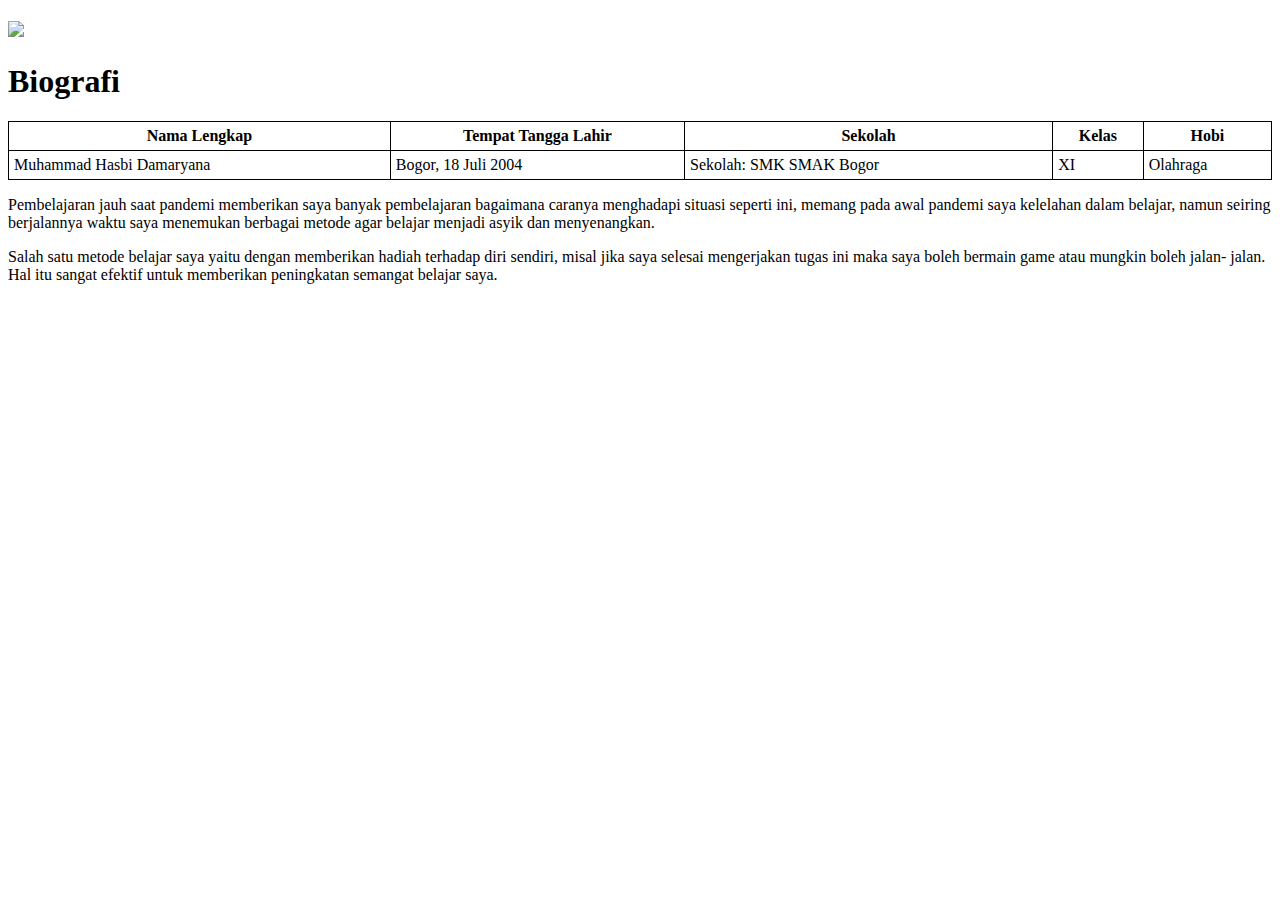
==== index.html @ 7825a8dd "Add files via upload" ====
<!DOCTYPE html>
<html></html>
<head></head>
<title>Pengalaman Pembelajaran Jarak Jauh</title>
<body></body>
<h1></h1>
      <img src="https://instagram.fcgk21-1.fna.fbcdn.net/v/t51.2885-15/e35/118399276_365617787793232_3899980215428644116_n.jpg?tp=1&_nc_ht=instagram.fcgk21-1.fna.fbcdn.net&_nc_cat=104&_nc_ohc=2DmwCC0BlYwAX9-KPCA&ccb=7-4&oh=cbdc906afd4dc13c6cdf887ec5191b0b&oe=6087E80C&_nc_sid=4f375e" width="200 px">
<h1>Biografi</h1>
<table style="width:100%">
    <style>
    table, th, td { 
        border: 1px solid black;
        border-collapse: collapse;
    }
    th, td {
  padding: 5px;
}
th {
  text-align: center;
    </style>
<tr> 
<th>Nama Lengkap</th>
<th>Tempat Tangga Lahir</th>
<th>Sekolah</th>
<th>Kelas</th>
<th>Hobi</th>
</tr>
<tr>
<td>Muhammad Hasbi Damaryana</td>
<td>Bogor, 18 Juli 2004</td>
<td>Sekolah: SMK SMAK Bogor</td>
<td>XI</td>
<td>Olahraga</td>
</tr>
</table>
</body>
<body></body>
<p>Pembelajaran jauh saat pandemi memberikan saya banyak pembelajaran bagaimana caranya menghadapi situasi seperti ini, memang pada awal pandemi saya kelelahan dalam belajar, namun seiring berjalannya waktu saya menemukan berbagai metode agar belajar menjadi asyik dan menyenangkan. </p>
<p>Salah satu metode belajar saya yaitu dengan memberikan hadiah terhadap diri sendiri, misal jika saya selesai mengerjakan tugas ini maka saya boleh bermain game atau mungkin boleh jalan- jalan. Hal itu sangat efektif untuk memberikan peningkatan semangat belajar saya. </p>
</html>
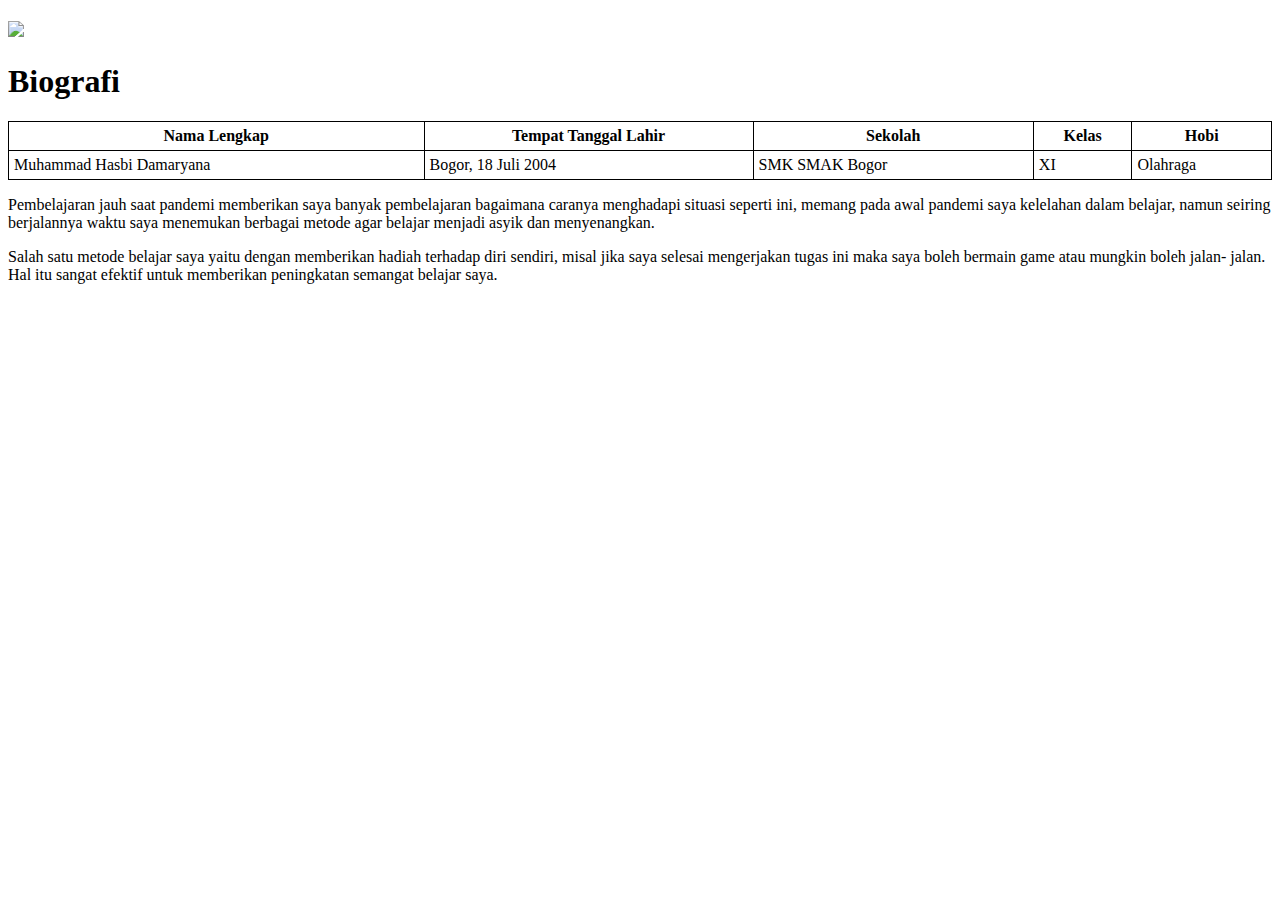
==== commit 3cc5a751: "Add files via upload" ====
--- a/index.html
+++ b/index.html
@@ -4,7 +4,7 @@
 <title>Pengalaman Pembelajaran Jarak Jauh</title>
 <body></body>
 <h1></h1>
-      <img src="https://instagram.fcgk21-1.fna.fbcdn.net/v/t51.2885-15/e35/118399276_365617787793232_3899980215428644116_n.jpg?tp=1&_nc_ht=instagram.fcgk21-1.fna.fbcdn.net&_nc_cat=104&_nc_ohc=2DmwCC0BlYwAX9-KPCA&ccb=7-4&oh=cbdc906afd4dc13c6cdf887ec5191b0b&oe=6087E80C&_nc_sid=4f375e" width="200 px">
+      <img src="hasbi.jpg" width="200 px">
 <h1>Biografi</h1>
 <table style="width:100%">
     <style>
@@ -20,7 +20,7 @@
     </style>
 <tr> 
 <th>Nama Lengkap</th>
-<th>Tempat Tangga Lahir</th>
+<th>Tempat Tanggal Lahir</th>
 <th>Sekolah</th>
 <th>Kelas</th>
 <th>Hobi</th>
@@ -28,7 +28,7 @@
 <tr>
 <td>Muhammad Hasbi Damaryana</td>
 <td>Bogor, 18 Juli 2004</td>
-<td>Sekolah: SMK SMAK Bogor</td>
+<td>SMK SMAK Bogor</td>
 <td>XI</td>
 <td>Olahraga</td>
 </tr>
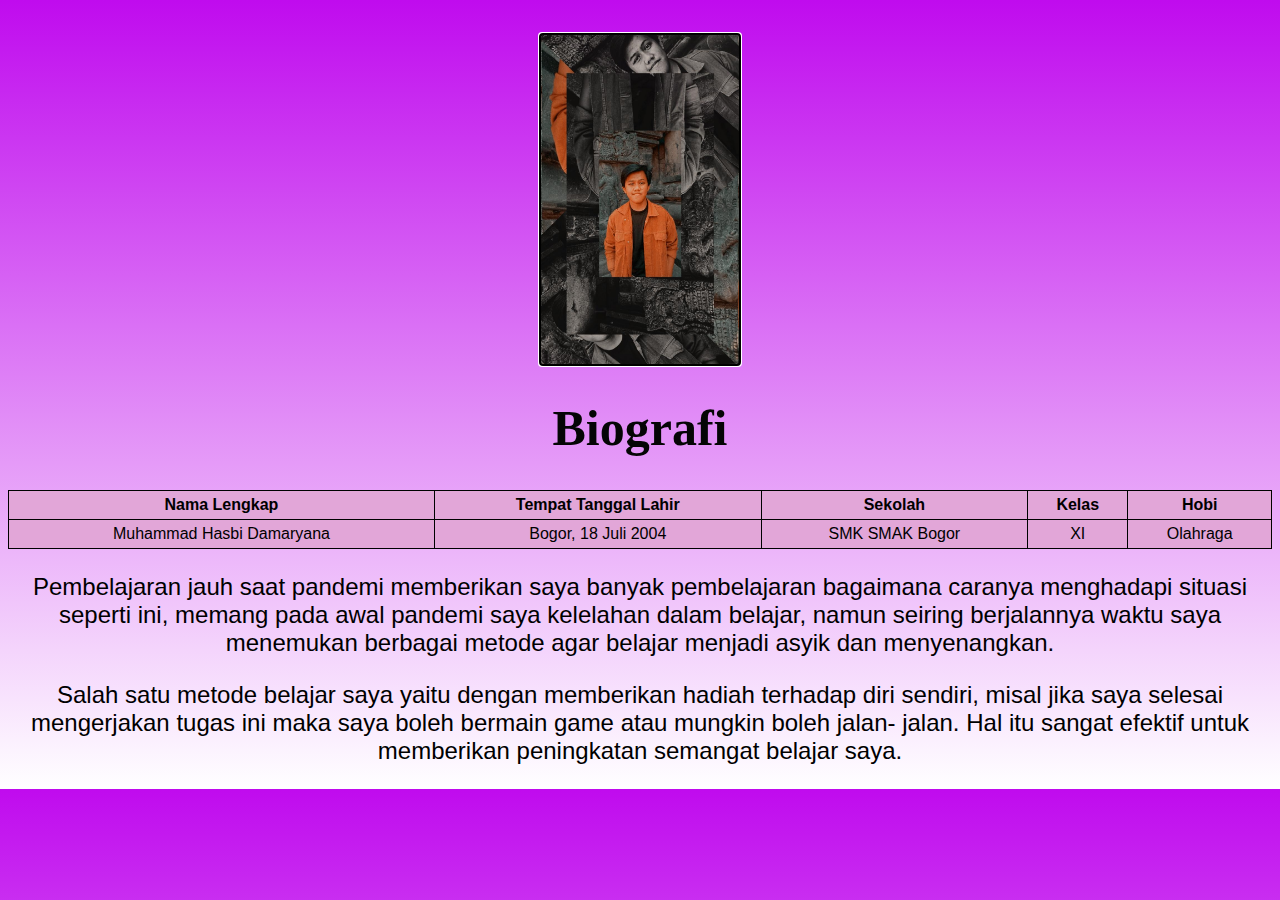
==== commit 94d02f08: "Update index.html" ====
--- a/index.html
+++ b/index.html
@@ -2,7 +2,9 @@
 <html></html>
 <head></head>
 <title>Pengalaman Pembelajaran Jarak Jauh</title>
-<body></body>
+<link rel="stylesheet" href="css 1.css">
+<body>
+</body>
 <h1></h1>
       <img src="hasbi.jpg" width="200 px">
 <h1>Biografi</h1>
@@ -35,6 +37,8 @@
 </table>
 </body>
 <body></body>
+<body></body>
 <p>Pembelajaran jauh saat pandemi memberikan saya banyak pembelajaran bagaimana caranya menghadapi situasi seperti ini, memang pada awal pandemi saya kelelahan dalam belajar, namun seiring berjalannya waktu saya menemukan berbagai metode agar belajar menjadi asyik dan menyenangkan. </p>
+<body></body>
 <p>Salah satu metode belajar saya yaitu dengan memberikan hadiah terhadap diri sendiri, misal jika saya selesai mengerjakan tugas ini maka saya boleh bermain game atau mungkin boleh jalan- jalan. Hal itu sangat efektif untuk memberikan peningkatan semangat belajar saya. </p>
-</html>+</html>
--- a/css 1.css
+++ b/css 1.css
@@ -0,0 +1,46 @@
+img {
+    display: block;
+    margin-left: auto;
+    margin-right: auto;
+    outline-style: auto;
+}
+body {
+    background-color: red; 
+    background-image: linear-gradient(rgb(192, 11, 238), rgb(255, 255, 255));
+  }
+table {
+    font-family: Arial, Helvetica, sans-serif;
+    border-collapse: collapse;
+    width: 100%;
+    color: rgb(0, 0, 0);
+    border-style: solid;
+}
+td, th {
+    background-color: rgb(226, 166, 216);
+    border: 5px solid black;
+    text-align: center;
+    padding: 10px;
+}
+tr:nth-child(even) {
+    background-color:#0dd850;
+}
+h1 {
+    display: block;
+    margin-left: auto;
+    margin-right: auto;
+    color:rgb(5, 5, 5);
+    height: fit-content;
+    width: fit-content;
+    font-size: 50px;
+}
+p {
+    text-align: center;
+    display: block;
+    margin-left: auto;
+    margin-right: auto;
+    color:black;
+    font-family: Arial, Helvetica, sans-serif ;
+    font-size: x-large;
+    height: fit-content;
+    width: fit-content;
+}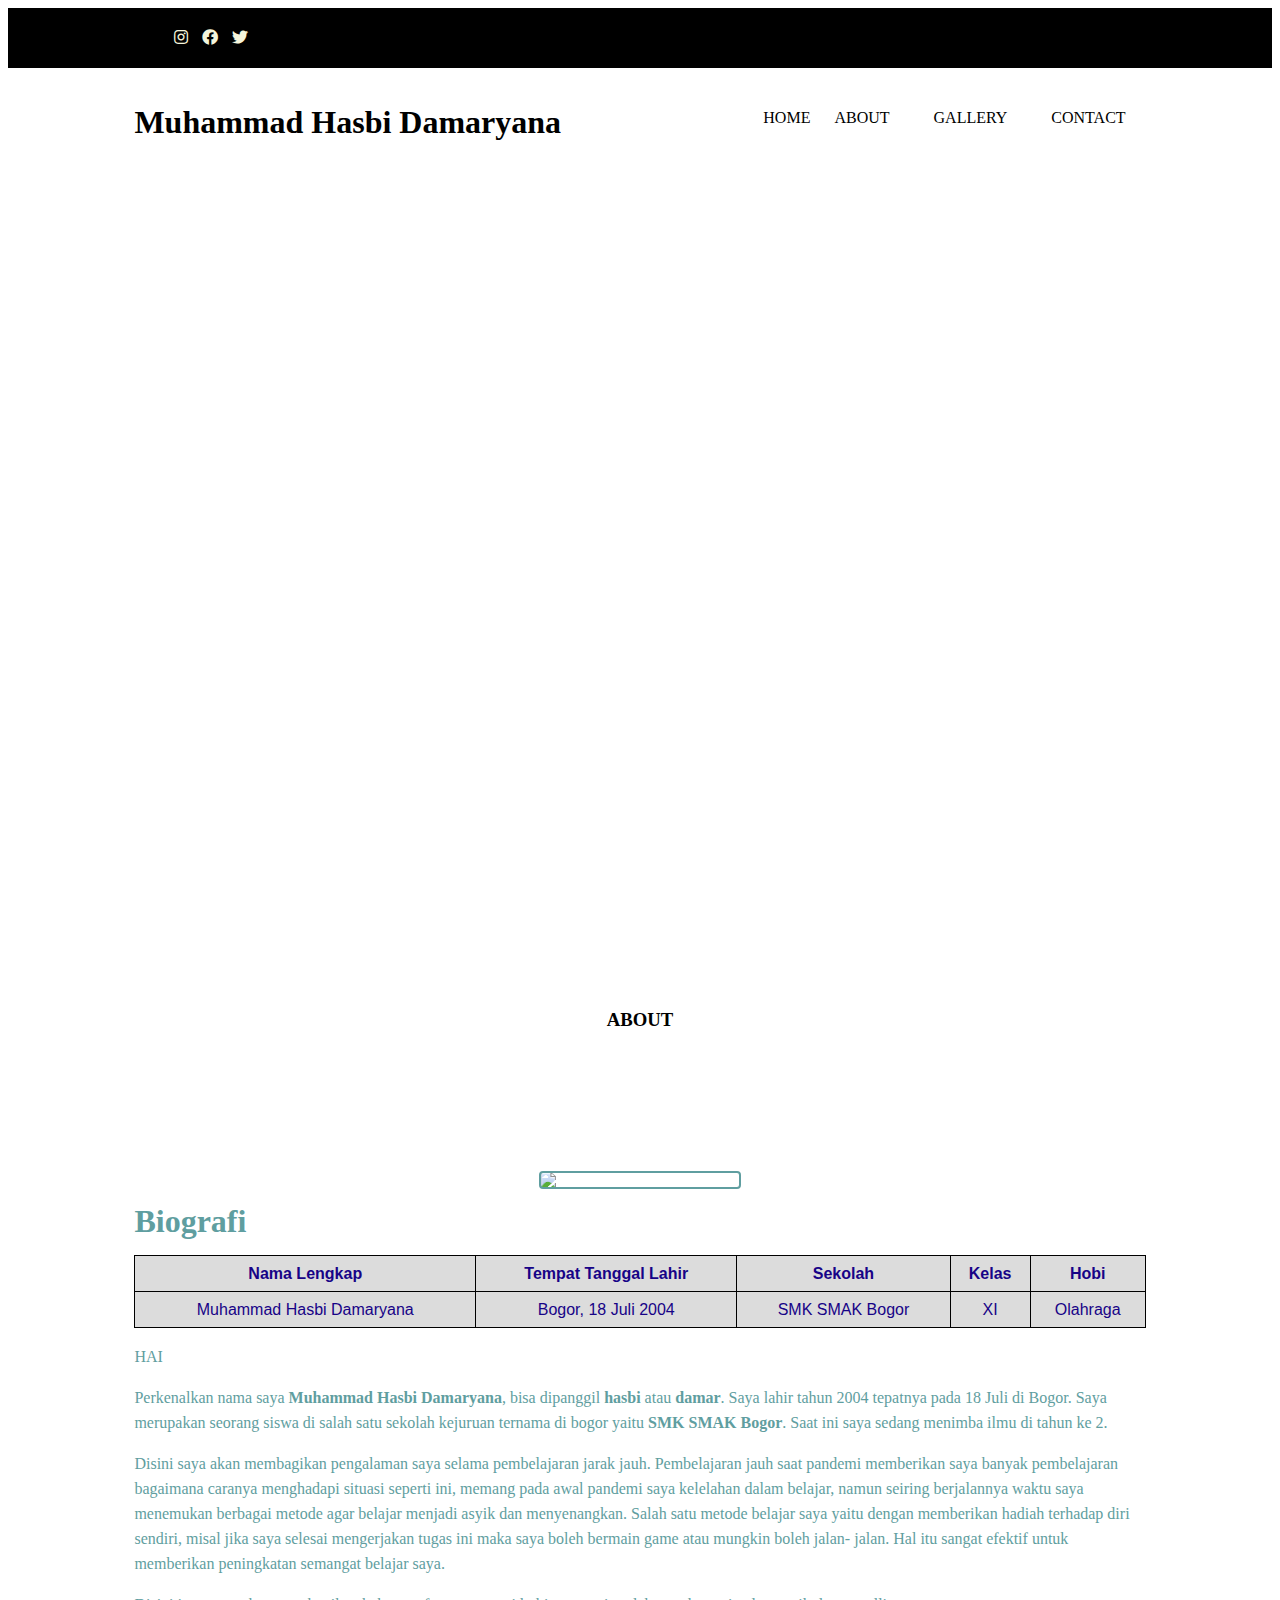
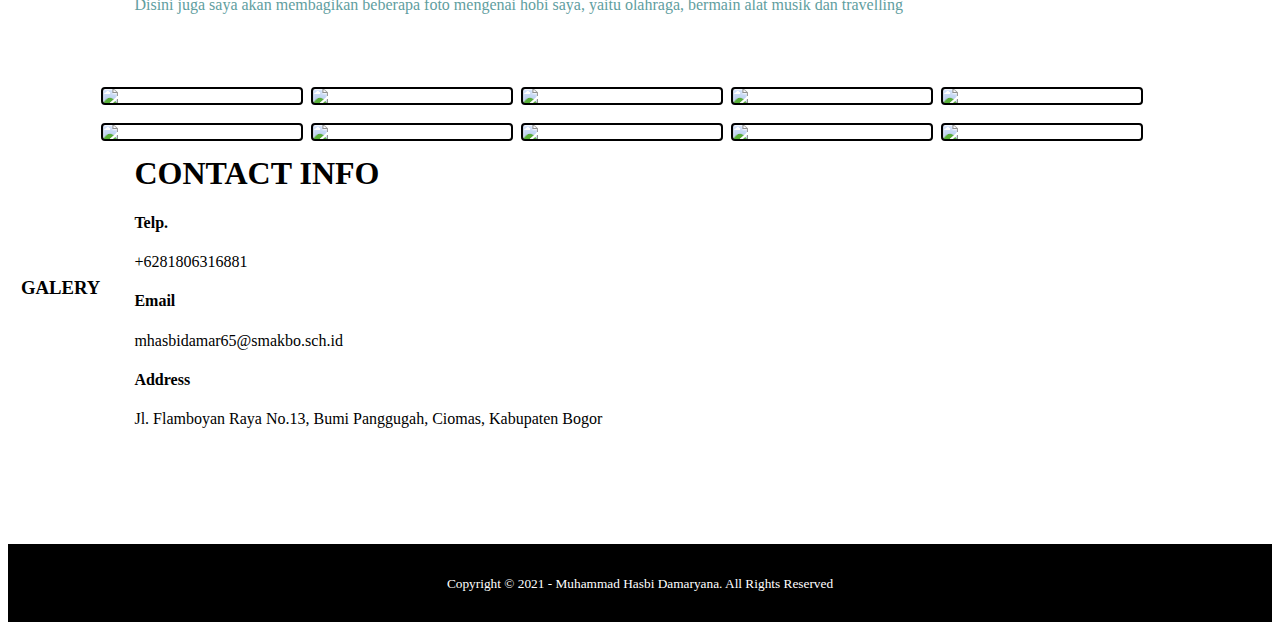
==== commit 341e1113: "Add files via upload" ====
--- a/index.html
+++ b/index.html
@@ -1,12 +1,45 @@
 <!DOCTYPE html>
-<html></html>
-<head></head>
-<title>Pengalaman Pembelajaran Jarak Jauh</title>
-<link rel="stylesheet" href="css 1.css">
-<body>
-</body>
-<h1></h1>
-      <img src="hasbi.jpg" width="200 px">
+<html>
+    <head>
+        <meta charset="utf-8">
+        <meta name="viewport" content="widt=device-width, initial-scale=1">
+        <title>Muhammad Hasbi Damaryana</title>
+        <link rel="stylesheet" type="text/css" href="style.css">
+        <link rel="stylesheet" type="text/css" href="https://cdnjs.cloudflare.com/ajax/libs/font-awesome/5.15.3/css/all.min.css">
+    </head>
+    <body>
+<!--header-->
+<div class="medsos">
+    <div class="container">
+        <ul>
+            <li><a href="https://www.instagram.com/hasbidamar_/"><i class="fab fa-instagram"></i></a></li>
+            <li><a href="https://www.facebook.com/muhammad.damaryana/"><i class="fab fa-facebook"></i></a></li>
+            <li><a href="https://twitter.com/MuhammadHasbiD"><i class="fab fa-twitter"></i></a></li>
+        </ul>
+    </div>
+</div>
+    <header>
+        <div class="container">
+            <h1><a href="index.html">Muhammad Hasbi Damaryana</a></h1>
+            <ul>
+                <li class="active"></li><a href="index.html">HOME</a></li>
+                <li><a href="about.html">ABOUT</a></li>
+                <li><a href="galery.html">GALLERY</a></li>
+                <li><a href="contact.html">CONTACT</a></li>
+            </ul>
+        </div>
+    </header>
+
+    <!--banner-->
+    <section class="banner">
+        <h2>WELCOME TO MY WEBSITE</h2>
+    </section>
+
+    <!--about-->
+    <section class="about">
+        <div class="container">
+            <h3>ABOUT</h3>
+            <img src="hasbi.jpg" width="200 px">
 <h1>Biografi</h1>
 <table style="width:100%">
     <style>
@@ -35,10 +68,86 @@
 <td>Olahraga</td>
 </tr>
 </table>
-</body>
-<body></body>
-<body></body>
-<p>Pembelajaran jauh saat pandemi memberikan saya banyak pembelajaran bagaimana caranya menghadapi situasi seperti ini, memang pada awal pandemi saya kelelahan dalam belajar, namun seiring berjalannya waktu saya menemukan berbagai metode agar belajar menjadi asyik dan menyenangkan. </p>
-<body></body>
-<p>Salah satu metode belajar saya yaitu dengan memberikan hadiah terhadap diri sendiri, misal jika saya selesai mengerjakan tugas ini maka saya boleh bermain game atau mungkin boleh jalan- jalan. Hal itu sangat efektif untuk memberikan peningkatan semangat belajar saya. </p>
-</html>
+            <p>HAI</p>
+            <p>Perkenalkan nama saya <strong>Muhammad Hasbi Damaryana</strong>, bisa dipanggil <strong>hasbi</strong> atau <strong>damar</strong>. Saya lahir tahun 2004 tepatnya pada 18 Juli di Bogor. Saya merupakan seorang siswa di salah satu sekolah kejuruan ternama di bogor yaitu <strong>SMK SMAK Bogor</strong>. Saat ini saya sedang menimba ilmu di tahun ke 2.</p>
+            <p>Disini saya akan membagikan pengalaman saya selama pembelajaran jarak jauh. Pembelajaran jauh saat pandemi memberikan saya banyak pembelajaran bagaimana caranya menghadapi situasi seperti ini, memang pada awal pandemi saya kelelahan dalam belajar, namun seiring berjalannya waktu saya menemukan berbagai metode agar belajar menjadi asyik dan menyenangkan. Salah satu metode belajar saya yaitu dengan memberikan hadiah terhadap diri sendiri, misal jika saya selesai mengerjakan tugas ini maka saya boleh bermain game atau mungkin boleh jalan- jalan. Hal itu sangat efektif untuk memberikan peningkatan semangat belajar saya.</p>
+            <p>Disini juga saya akan membagikan beberapa foto mengenai hobi saya, yaitu olahraga, bermain alat musik dan travelling</p>
+        </div>
+    </section>
+
+    <!--gallery-->
+    <section class="gallery">
+        <div class="container">
+            <h3>GALERY</h3>
+        </div>
+    </section>
+
+    <div class="gallery">
+        <img src="1.jpg">
+    </div>
+
+    <div class="gallery">
+        <img src="2.jpg">
+    </div>
+
+    <div class="gallery">
+        <img src="3.jpg">
+    </div>
+
+    <div class="gallery">
+        <img src="4.jpg">
+    </div>
+
+    <div class="gallery">
+        <img src="5.jpg">
+    </div>
+
+    <div class="gallery">
+        <img src="6.jpg">
+    </div>
+
+    <div class="gallery">
+        <img src="7.jpg">
+    </div>
+
+    <div class="gallery">
+        <img src="8.jpg">
+    </div>
+
+    <div class="gallery">
+        <img src="9.jpg">
+    </div>
+
+    <div class="gallery">
+        <img src="10.jpg">
+    </div>
+
+     <!---contact-->
+     <section class="contact">
+        <div class="container">
+            <h1>CONTACT INFO</h1>
+            <div class="box">
+                <div class="col-4">
+                    <h4>Telp.</h4>
+                    <p>+6281806316881</p>
+            </div>
+                 <div class="col-4">
+                    <h4>Email</h4>
+                    <p>mhasbidamar65@smakbo.sch.id</p>
+             </div>
+             <div class="col-4">
+                <h4>Address</h4>
+                <p>Jl. Flamboyan Raya No.13, Bumi Panggugah, Ciomas, Kabupaten Bogor</p>
+        </div>
+    </div>
+    </div>
+    </section>
+
+   <!--footer-->
+   <footer>
+    <div class="container">
+        <small>Copyright &copy; 2021 - Muhammad Hasbi Damaryana. All Rights Reserved </small>
+    </div>
+</footer>
+    </body>
+</html>--- a/style.css
+++ b/style.css
@@ -0,0 +1,139 @@
+{
+    padding:0;
+    margin:0;
+    font-family: sans-serif;
+}
+a{
+    color: inherit ;
+    text-decoration: none;
+}
+.medsos{
+    padding:5px 0;
+    background-color: black
+}
+.medsos ul li {
+    display: inline-block;
+    color: beige;
+    margin-right: 10px;
+}
+.container {
+    width: 80%;
+    margin:0 auto;
+}
+.container:after{
+    content: "";
+    display: block;
+    clear: both;
+}
+header h1{
+    float: left;
+    padding:15px 0px;
+    color: black;
+}
+header ul{
+    float: right;
+}
+header ul li {
+    display: inline-block;
+}
+header ul li a {
+    padding:25px 20px;
+    display: inline-block;
+}
+header ul li a:hover {
+    background-color:black;
+    color: ivory;
+}
+.active{
+    background-color:black;
+    color: ivory;
+}
+.banner{
+    height: 60vh;
+    background-image: url(bg.JPG) ;
+    background-size: cover;
+    position: relative;
+    display: flex;
+    justify-content: center;
+    align-items: center;
+}
+.banner :after{
+    content: "";
+    display: block;
+    position: absolute;
+    top: 0px;
+    right: 0px;
+    left: 0px;
+    bottom:0px;
+}
+.banner h2{
+    color:white;
+    z-index: 5;
+    padding:20px 25px ;
+    border: 3px solid white;
+}
+section{
+    padding: 50px 0;
+}
+section h3{
+    text-align: center;
+}
+img {
+    display: block;
+    margin-left: auto;
+    margin-right: auto;
+    margin-bottom: 10px;
+    outline-style: auto;
+}
+table {
+    font-family: Arial, Helvetica, sans-serif;
+    border-collapse: collapse;
+    width: 100%;
+    color:hsl(249, 96%, 27%);
+    border-style: dotted;
+}
+section h3{
+    text-align: center;
+    padding: 120px 0;
+    color: black;
+    margin-bottom: 20px ;
+}
+.about{
+    color: cadetblue;
+    line-height: 25px;
+}
+footer{
+    padding: 30px 0;
+    background-color: black;
+    color: white;
+    text-align: center;
+}
+.label{
+    background-color: black;
+    color: white;
+}
+.gallery{
+    margin: 5px;
+    width: auto;
+    float: inline-start;
+}
+.gallery img {
+    width: 200px;
+    height: auto;
+}
+table {
+    font-family: Arial, Helvetica, sans-serif;
+    border-collapse: collapse;
+    width: 100%;
+    color: hsl(249, 96%, 27%);;
+    border-style: solid;
+}
+td, th {
+    background-color: gainsboro;
+    border: 5px solid black;
+    text-align: center;
+    padding: 10px;
+}
+tr:nth-child(even) {
+    background-color:#dddddd;
+}
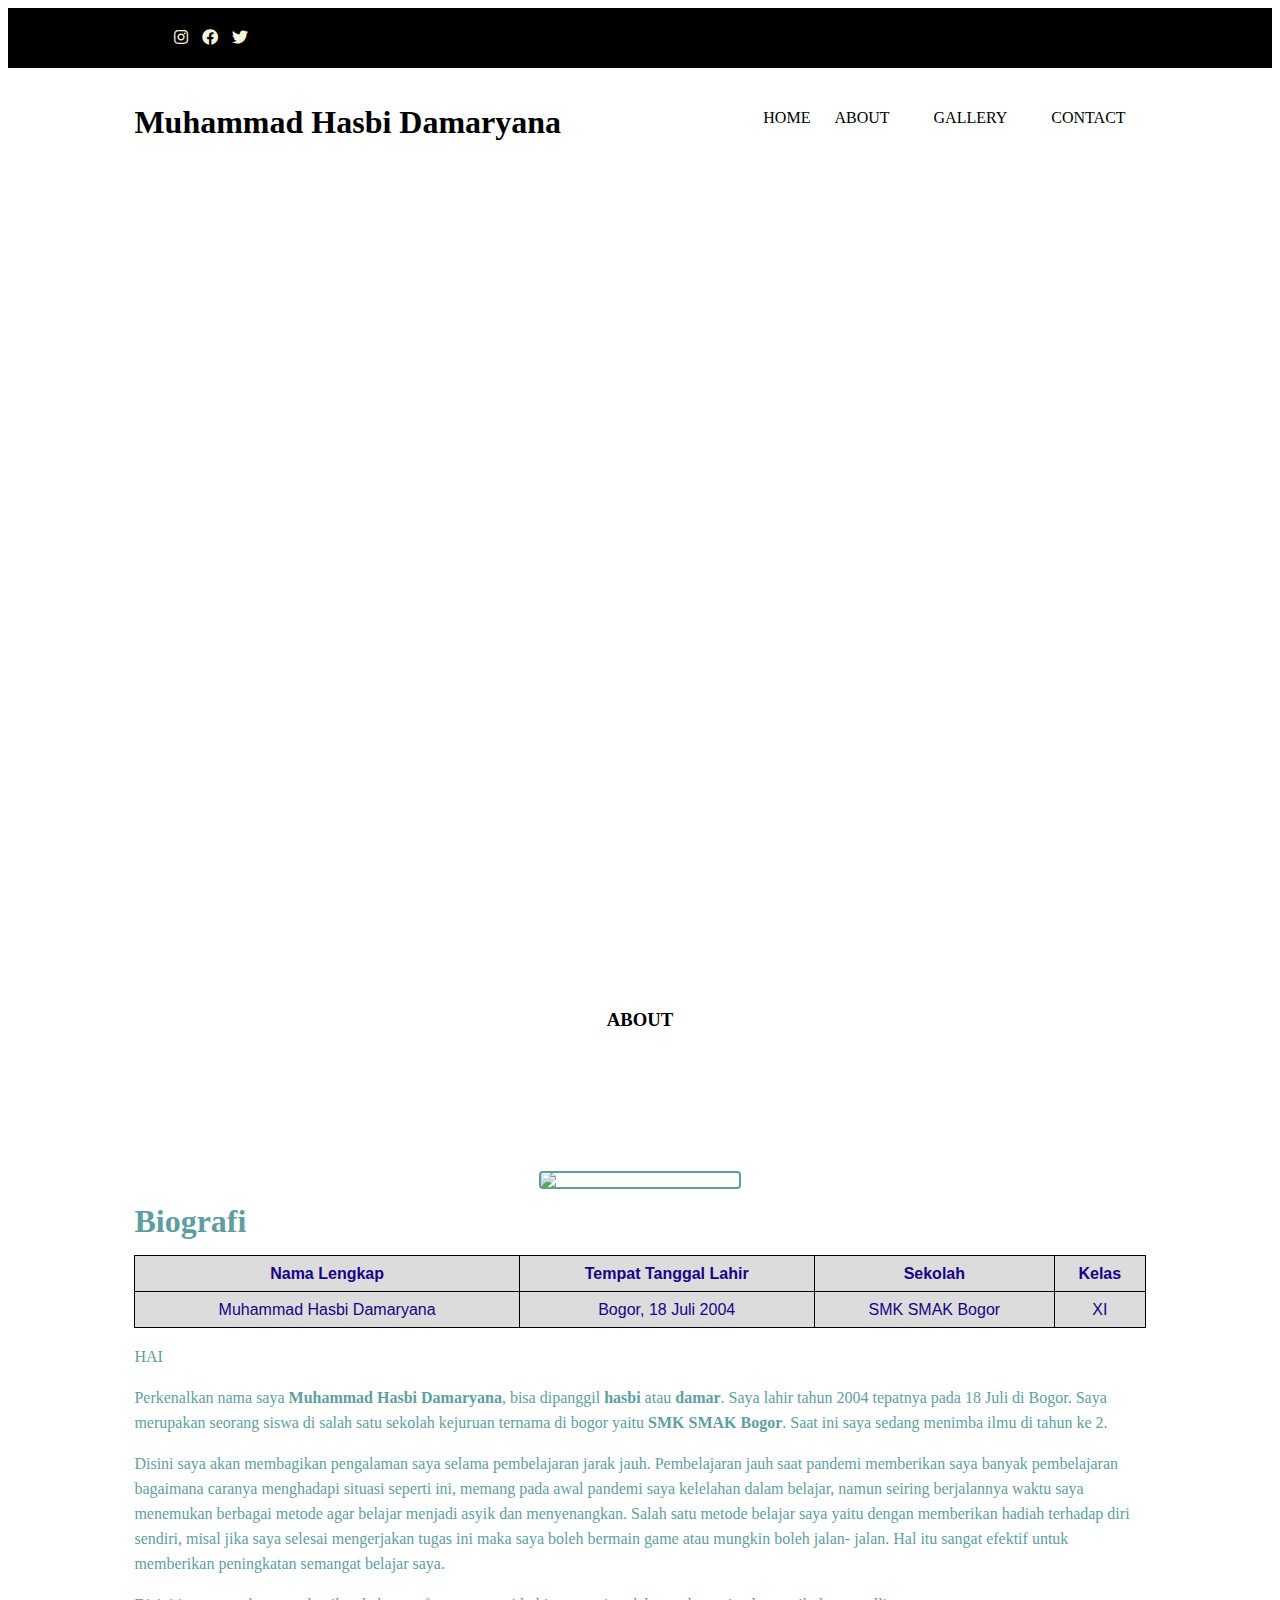
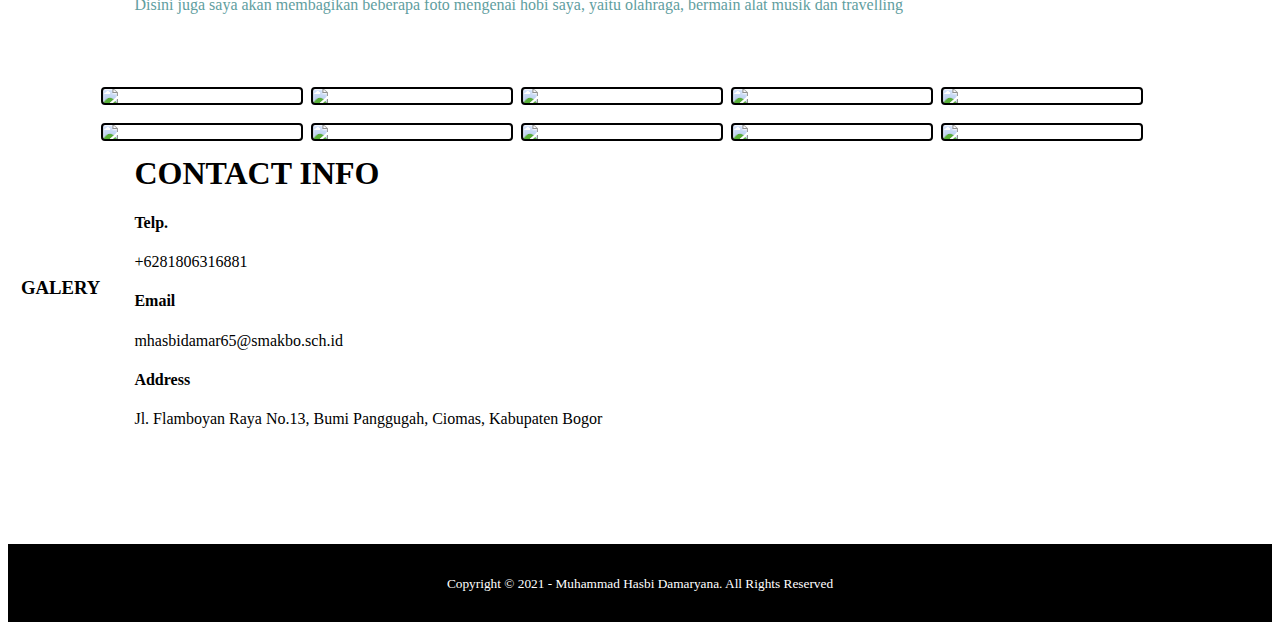
==== commit 328967dd: "Update index.html" ====
--- a/index.html
+++ b/index.html
@@ -58,14 +58,12 @@
 <th>Tempat Tanggal Lahir</th>
 <th>Sekolah</th>
 <th>Kelas</th>
-<th>Hobi</th>
 </tr>
 <tr>
 <td>Muhammad Hasbi Damaryana</td>
 <td>Bogor, 18 Juli 2004</td>
 <td>SMK SMAK Bogor</td>
 <td>XI</td>
-<td>Olahraga</td>
 </tr>
 </table>
             <p>HAI</p>
@@ -150,4 +148,4 @@
     </div>
 </footer>
     </body>
-</html>+</html>
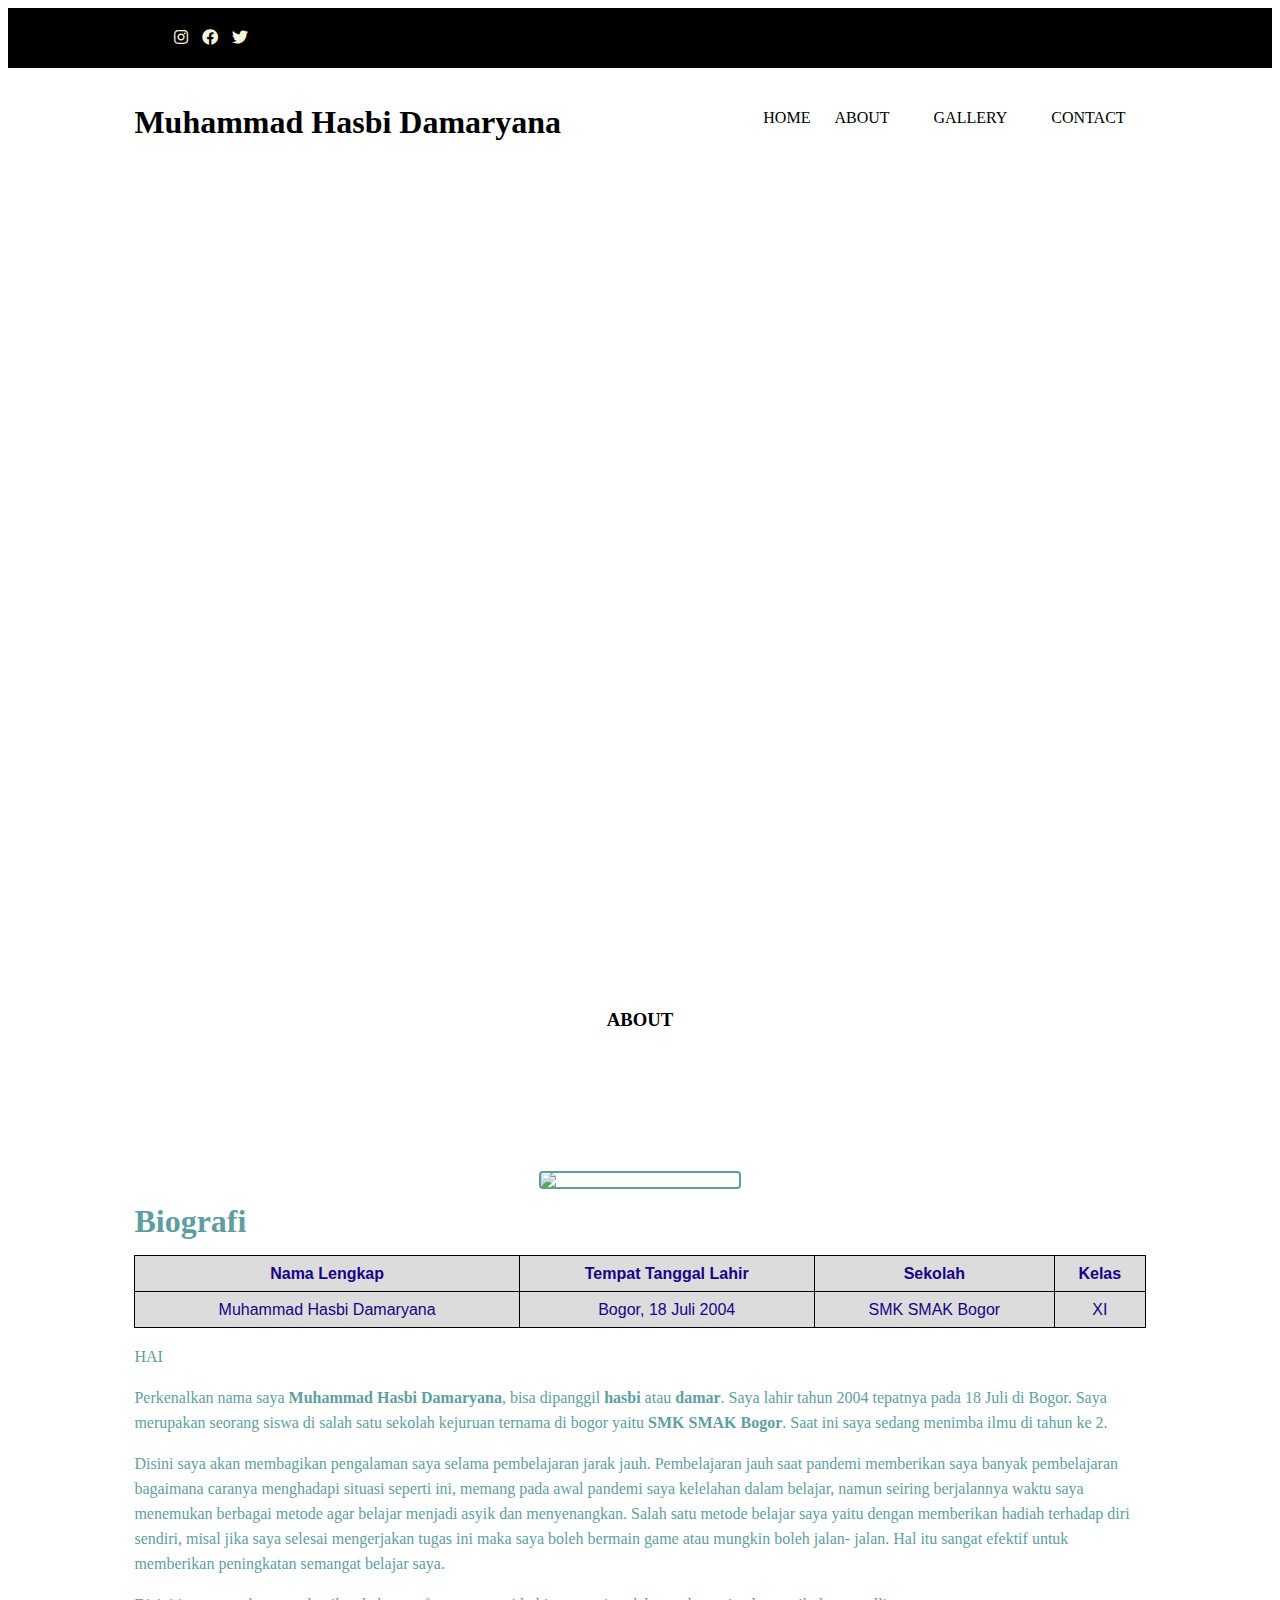
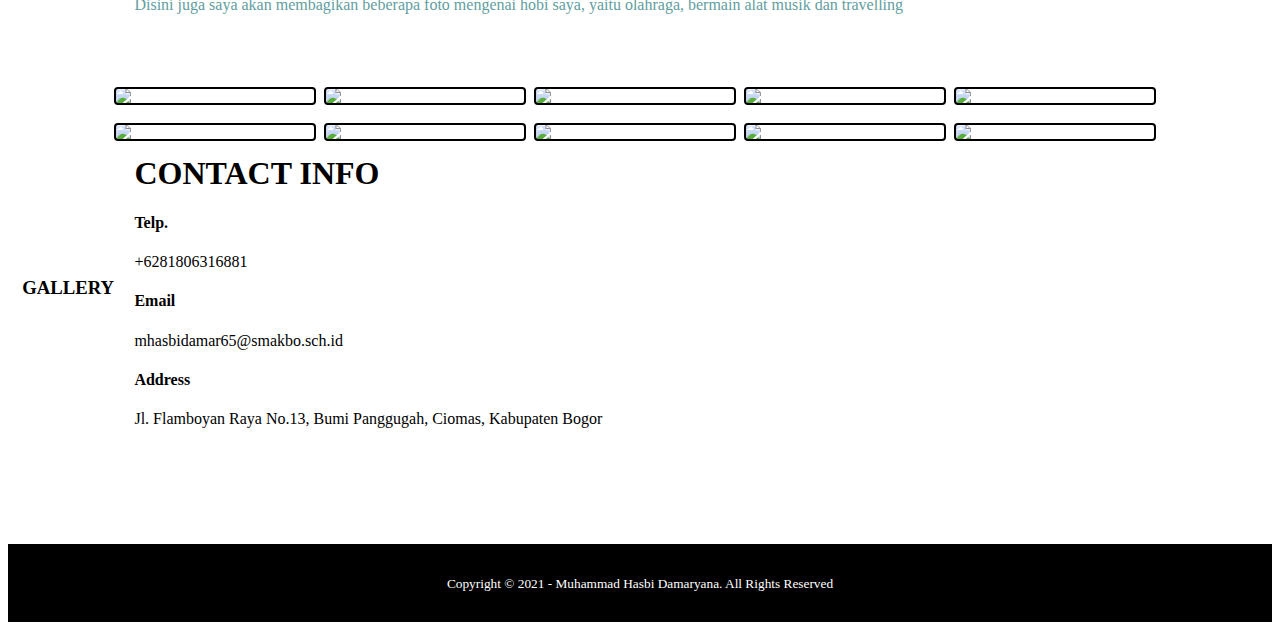
==== commit 6d61fa78: "Update index.html" ====
--- a/index.html
+++ b/index.html
@@ -76,7 +76,7 @@
     <!--gallery-->
     <section class="gallery">
         <div class="container">
-            <h3>GALERY</h3>
+            <h3>GALLERY</h3>
         </div>
     </section>
 
